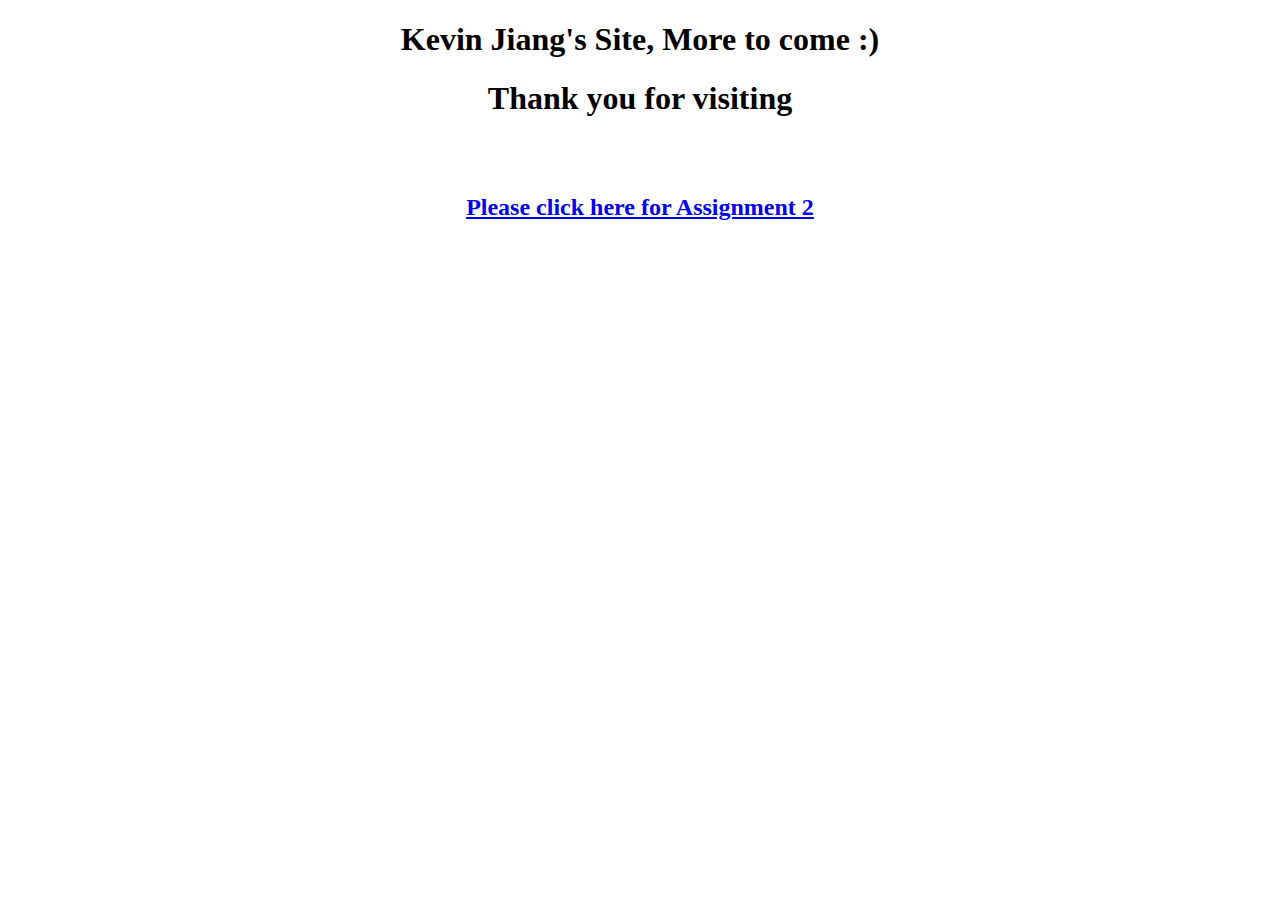
==== index.html @ e0fa4caa "Create index.html" ====
<!DOCTYPE html>
<!--
Program name: confirmation.html
Author: Kevin Jiang
Date created: 01/29/2025
Date last edited: The date you submitted it
Version: 1.0
Description: Landing page
-->
<html lang="en">
  <head>
    <title>Kevin Jiang website</title>
  </head>
  <body>
    <center>
      <h1>Kevin Jiang's Site, More to come :)</h1>
      <h1>Thank you for visiting</h1>
      <br>
      <br>
      <a href="https://kjiang.org/homework2/patient-form.html" target="_blank" title="Assignment 2">
        <h2>Please click here for Assignment 2</h2>
      </a>
    </center>
  </body>
</html>
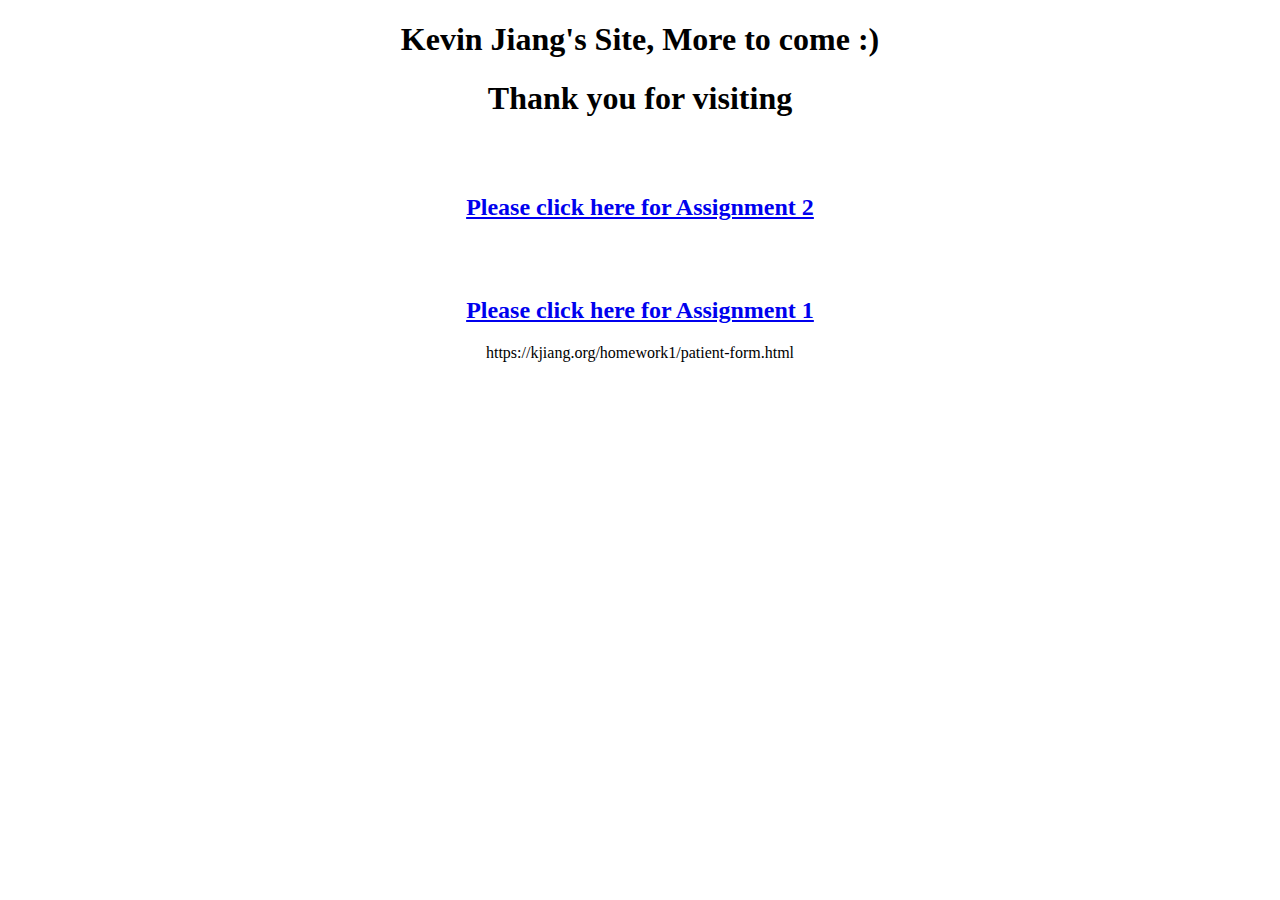
==== commit 91ea0c89: "Update index.html" ====
--- a/index.html
+++ b/index.html
@@ -20,6 +20,15 @@
       <a href="https://kjiang.org/homework2/patient-form.html" target="_blank" title="Assignment 2">
         <h2>Please click here for Assignment 2</h2>
       </a>
+      <br>
+      <br>
+      <a href="https://kjiang.org/homework1/patient-form.html" target="_blank" title="Assignment 2">
+        <h2>Please click here for Assignment 1</h2>
+      </a>
+
+      https://kjiang.org/homework1/patient-form.html
+
+      
     </center>
   </body>
 </html>
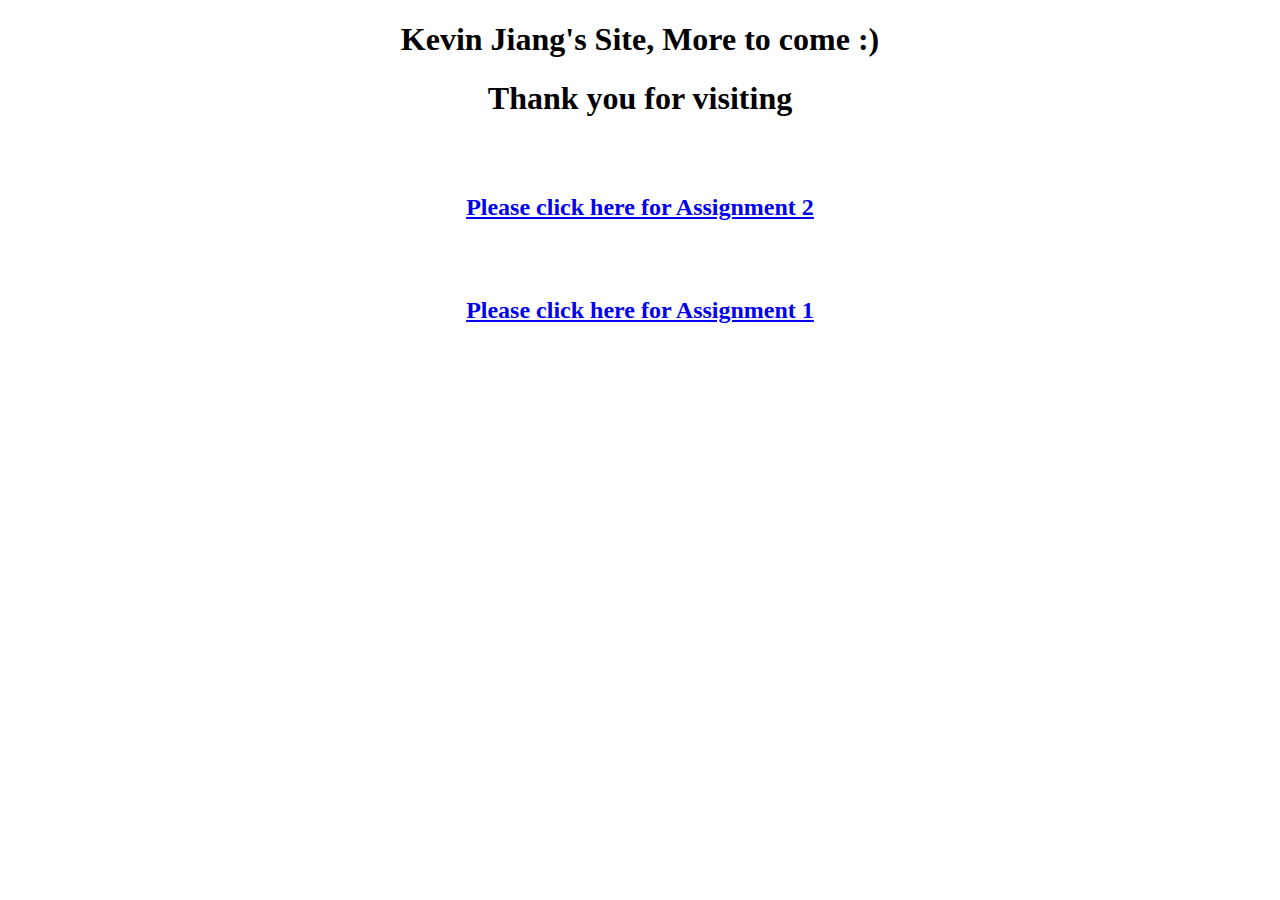
==== commit 41280246: "Update index.html" ====
--- a/index.html
+++ b/index.html
@@ -25,9 +25,6 @@
       <a href="https://kjiang.org/homework1/patient-form.html" target="_blank" title="Assignment 2">
         <h2>Please click here for Assignment 1</h2>
       </a>
-
-      https://kjiang.org/homework1/patient-form.html
-
       
     </center>
   </body>
